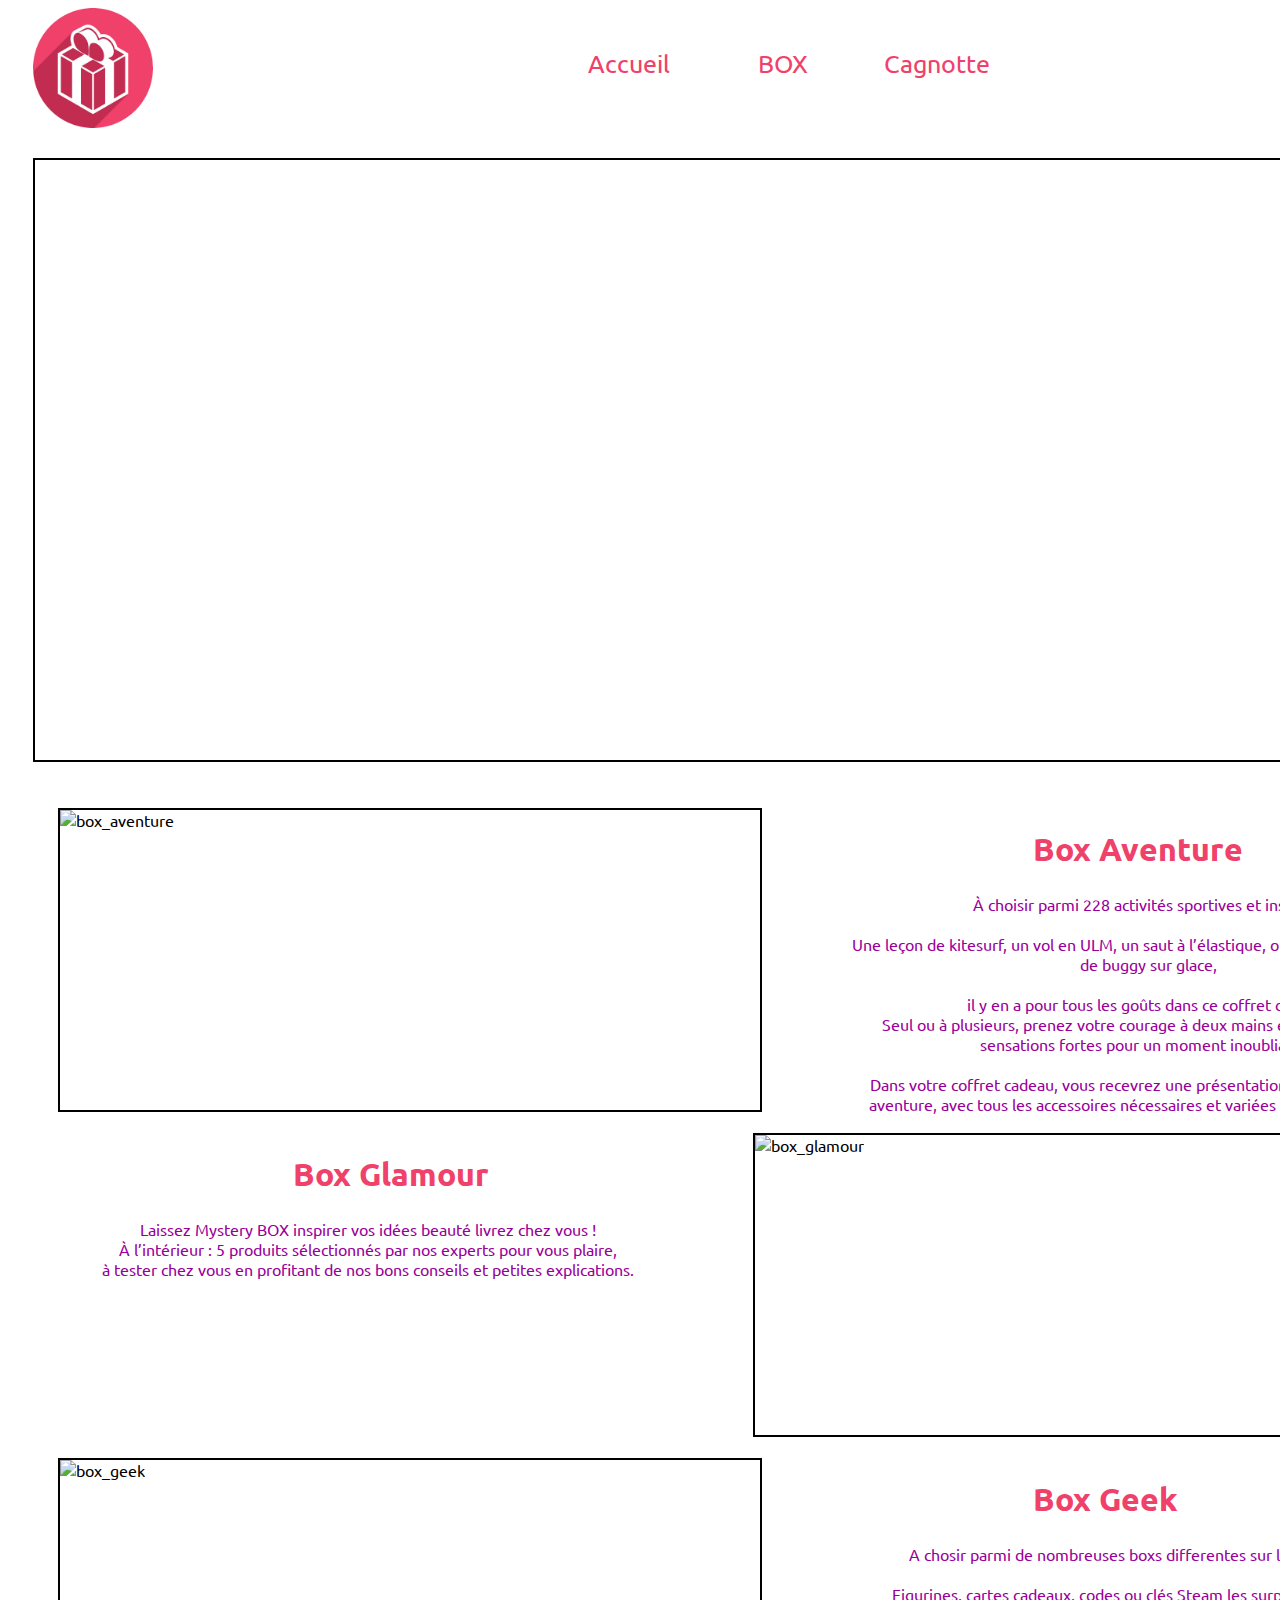
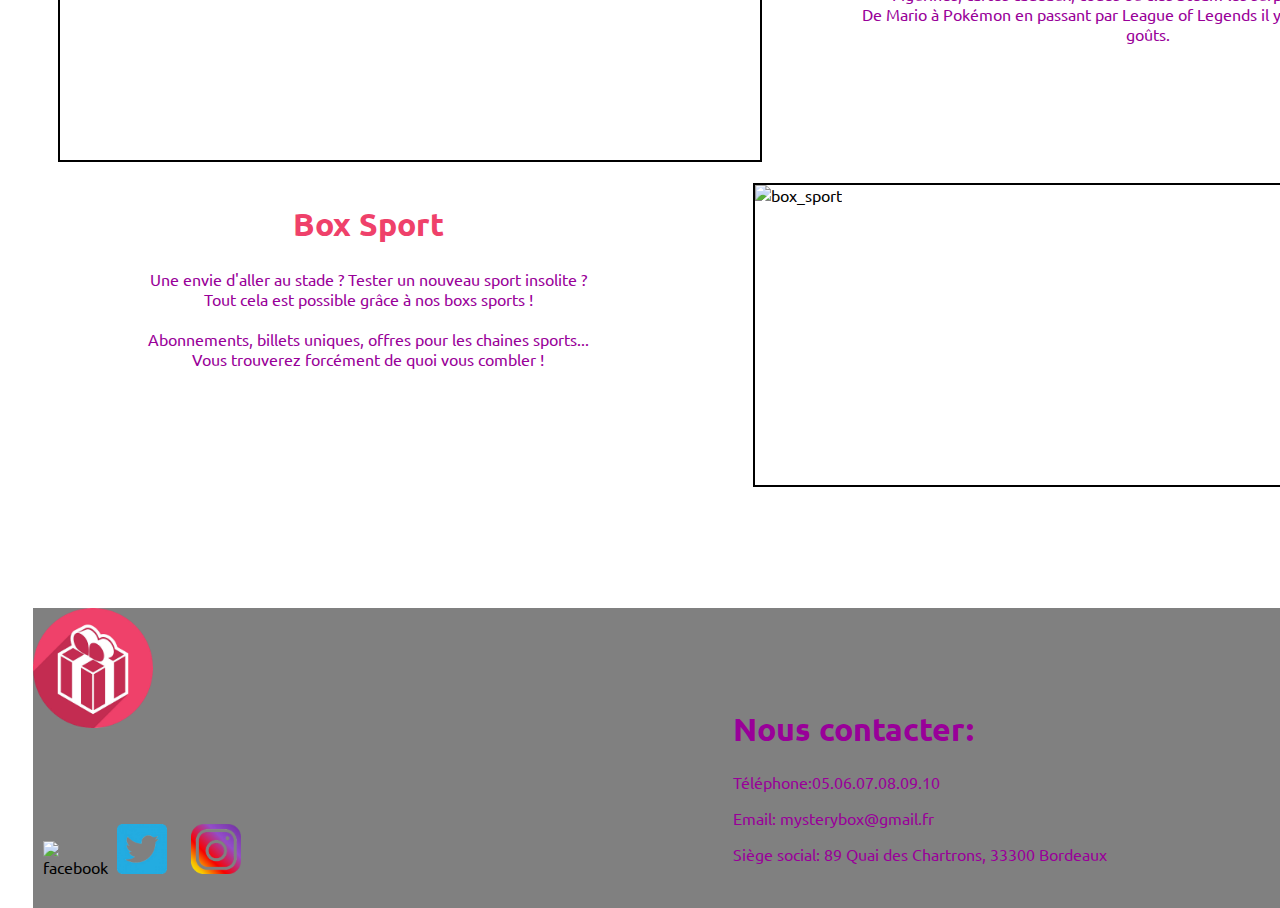
==== projet_algo_js/Html/box.html @ b509c371 "images et textes box" ====
<!DOCTYPE html>

<html>

<head>
	<meta charset="utf-8"/>
	<link rel="stylesheet" href="../Css/stylesbox.css" />
	<link href="https://fonts.googleapis.com/css?family=Ubuntu:700" rel="stylesheet">
	<script type="text/javascript" src="../Js/script.js"> </script>
	<title> Mystery BOX </title>

</head>

<body>

	<div id="page">

		<div id="header">

			<div id="logo">
				<img src="../Img/logo.png" alt="logo" class="logo" />
			</div>

			<div id="menu">

				<div class="color" onclick="headacceuil()"> Accueil </div>
				<div class="color" onclick="headbox()"> BOX </div>
        <div class="color" onclick="headcagnotte()"> Cagnotte </div>

      </div>

		</div>
    <div id="defil_img">
    </div>
    <div id="typebox">
        <div id="type1">
            <div class="test">
							 <img src="../img/aventure.jpg" class="box_aventure" alt="box_aventure">
            </div>
            <h1 class="color"> Box Aventure </h1>
            <p class="colors">À choisir parmi 228 activités sportives et insolites
							<br/>
							<br/> Une leçon de kitesurf, un vol en ULM, un saut à l’élastique, ou encore de la conduite de buggy sur glace,
							<br/>
							<br/> il y en a pour tous les goûts dans ce coffret cadeau.
							<br/> Seul ou à plusieurs, prenez votre courage à deux mains et faites le plein de sensations fortes pour un moment inoubliable !
							<br/>
							<br/> Dans votre coffret cadeau, vous recevrez une présentation de chaque produits aventure, avec tous les accessoires nécessaires et variées pour votre aventure.
              </p>
        </div>
        <div id="type2">
            <div class="test">
							 <img src="../img/glamour.jpg" class="box_glamour" alt="box_glamour">
            </div>
            <h1 class="color">Box Glamour</h1>
            <p class="colors"> Laissez Mystery BOX inspirer vos idées beauté livrez chez vous !
							<br/> À l’intérieur : 5 produits sélectionnés par nos experts pour vous plaire,
							<br/> à tester chez vous en profitant de nos bons conseils et petites explications.</p>
        </div>
        <div id="type3">
            <div class="test">
							 <img src="../img/geek.jpg" class="box_geek" alt="box_geek">
            </div>
            <h1 class="color" >Box Geek</h1>
            <p class="colors">A chosir parmi de nombreuses boxs differentes sur le thème geek !<br/> <br/>Figurines, cartes cadeaux, codes ou clés Steam les surprises sont variés !<br/>De Mario à Pokémon en passant par League of Legends il y en aura pout tous les goûts.</p>
        </div>
        <div id="type4">
            <div class="test">
							 <img src="../img/sport.jpg" class="box_sport" alt="box_sport">
            </div>
            <h1 class="color">Box Sport</h1>
            <p class="colors">Une envie d'aller au stade ? Tester un nouveau sport insolite ?<br/>Tout cela est possible grâce à nos boxs sports !<br/><br/>Abonnements, billets uniques, offres pour les chaines sports... <br/>Vous trouverez forcément de quoi vous combler ! </p>
        </div>
	  <div id="footer">
		    <div id="logo2">
			       <img src="../Img/logo.png" alt="logo" class="logo" />
		    </div>
	      <div id="contact">
	           <p> <h1 class="colors" >Nous contacter:</h1> </p>
	           <p class="colors"> Téléphone:05.06.07.08.09.10 </p>
	           <p class="colors"> Email: mysterybox@gmail.fr </p>
	           <p class="colors"> Siège social:  89 Quai des Chartrons, 33300 Bordeaux </p>
        </div>
        <div id="reseaux">
  	         <p><img src="../Img/facebook.png" class="images_social" alt="facebook" /></p>
		         <p><img src="../Img/twitter.png" class="images_social" alt="twitter" /></p>
		         <p><img src="../Img/instagram.png" class="images_social" alt="insta" /></p>
	      </div>
      </div>
    </div>
  </body>
</html>
---- projet_algo_js/Css/stylesbox.css ----
body {


}
#page {
  width: 1500px;
	height: 2400px;
  position: absolute;
	display: inline-block;
  font-family: 'Ubuntu', sans-serif;
}
#header {
	width: 1450px;
	height: 120px;
  position: absolute;
  left: 25px;
  display: inline-block;
}
.logo {
  width: 120px;
  height: 120px;
}
#logo{
  width: 120px;
  height: 120px;
}
#menu {
  width: 500px;
  height: 60px;
  text-align: center;
  position: absolute;
  top: 40px;
  right: 450px;
	}

#menu div {
	width: 150px;
	height: 40px;
	display: inline-block;
	font-size: 25px;
	}

  .color {
    color: #ef416a;
  }

  .colors {
    color: #990099;
  }

#defil_img {
  width: 1450px;
  height: 600px;
  position: absolute;
  top: 150px;
  left: 25px;
  border: solid 2px black;
}
#typebox {
  width: 1400px;
  height: 1300px;
  position: absolute;
  top: 800px;
  left: 50px;
}
.test {
  width: 700px;
  height: 300px;
  border: solid 2px black;
}

#type1 div {
  position: absolute;
  top: 0px;
  left: 0px;
}
#type1 h1 {
  width: 210px;
  height: 50px;
  position: absolute;
  top: 0px;
  right: 215px;
}
#type1 p {
  width: 600px;
  height: 200px;
  text-align: center;
  position: absolute;
  top: 70px;
  right: 10px;
}
#type2 div {
  position: absolute;
  top: 325px;
  left: 695px;
}
#type2 h1 {
  width: 210px;
  height: 50px;
  position: absolute;
  top: 325px;
  left: 235px;
}
#type2 p {
  width: 600px;
  height: 200px;
  text-align: center;
  position: absolute;
  top: 395px;
  left: 10px;
}
#type3 div {
  position: absolute;
  top: 650px;
  left: 0px;
}
#type3 h1 {
  width: 210px;
  height: 50px;
  position: absolute;
  top: 650px;
  right: 215px;
}
#type3 p {
  width: 600px;
  height: 200px;
  text-align: center;
  position: absolute;
  top: 720px;
  right: 10px;
}
#type4 div {
  position: absolute;
  top: 975px;
  left: 695px;
}
#type4 h1 {
  width: 210px;
  height: 50px;
  position: absolute;
  top: 975px;
  left: 235px;
}
#type4 p {
  width: 600px;
  height: 200px;
  text-align: center;
  position: absolute;
  top: 1045px;
  left: 10px;
}


#footer {
  width: 1450px;
  height: 300px;
  background-color: grey;
  position: absolute;
  top: 1400px;
  left: -25px;
}
#contact {
  width: 400px;
  height: 180px;
  position: absolute;
  top: 80px;
  left: 700px;
}
#reseaux {
  width: 300px;
  height: 100px;
  position: absolute;
  bottom: 0px;
  left: 10px;
  display: inline-block;
}
#reseaux p{
  width: 70px;
  display: inline-block;
}
.images_social {
  width: 50px;
  height: 50px;
}

.box_glamour {
  width: 700px;
  height: 300px;
}

.box_geek {
  width: 550px;
  height: 300px;
}

.box_aventure {
  width: 700px;
  height: 300px;
}

.box_sport {
  width: 550px;
  height: 300px;
}
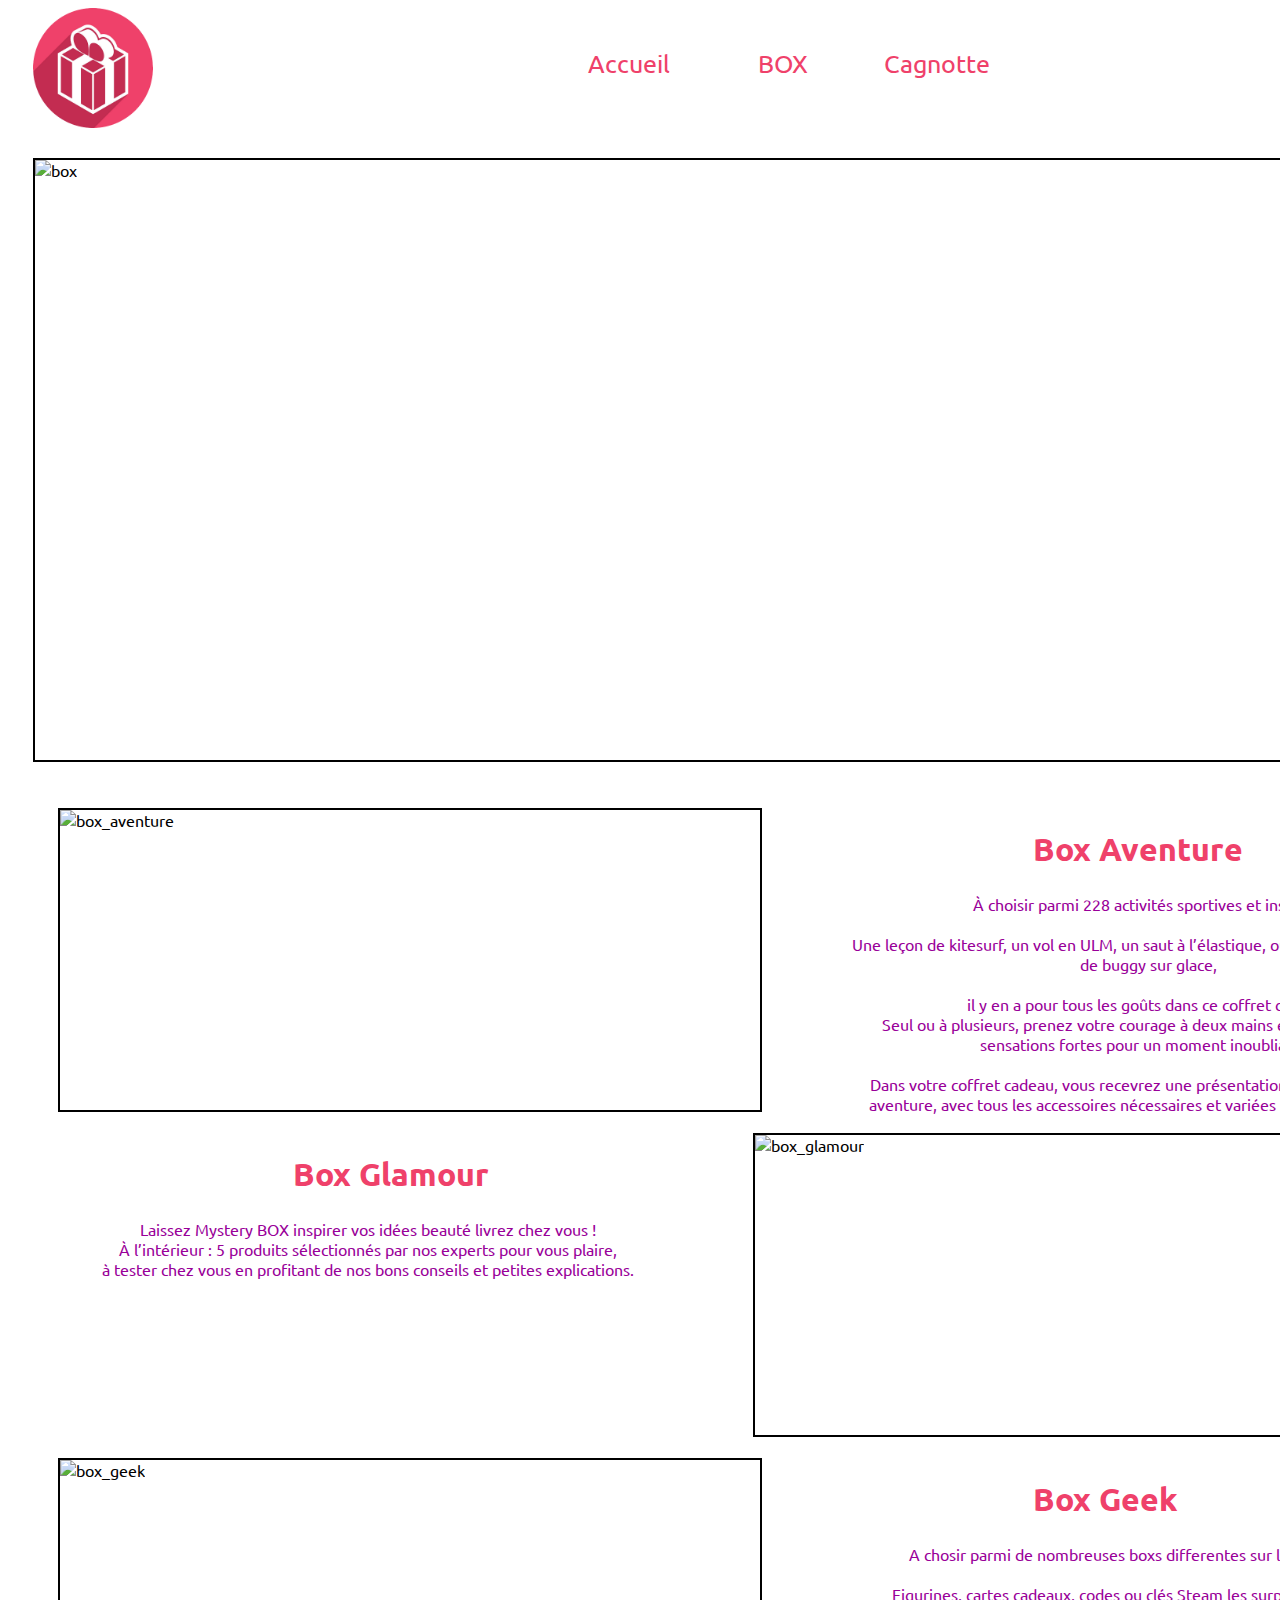
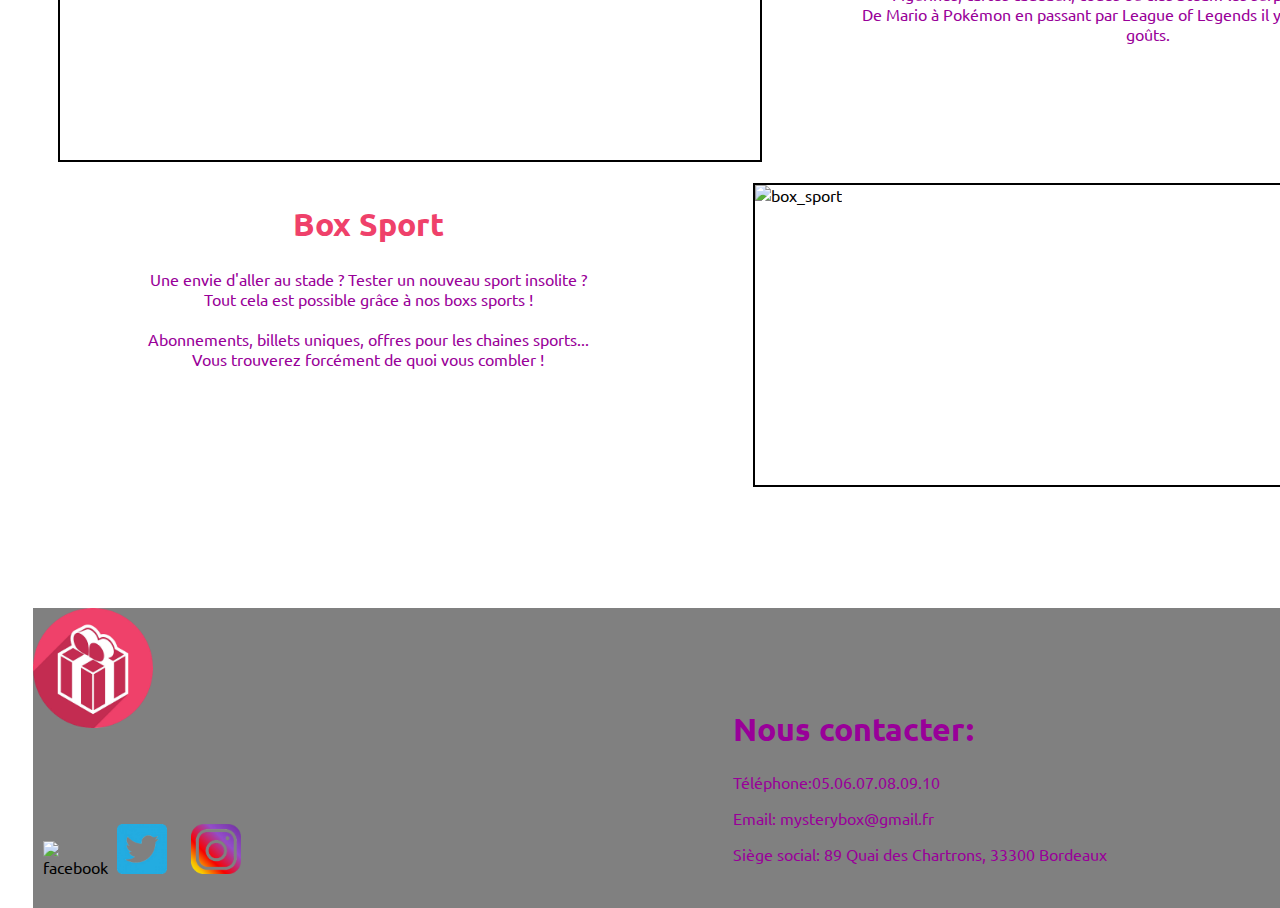
==== commit e9e1dd82: "d" ====
--- a/projet_algo_js/Html/box.html
+++ b/projet_algo_js/Html/box.html
@@ -31,6 +31,7 @@
 
 		</div>
     <div id="defil_img">
+			<img src="../img/box.jpg" class="box_" alt="box">
     </div>
     <div id="typebox">
         <div id="type1">
@@ -59,14 +60,14 @@
         </div>
         <div id="type3">
             <div class="test">
-							 <img src="../img/geek.jpg" class="box_geek" alt="box_geek">
+							 <img src="../img/geek.png" class="box_geek" alt="box_geek">
             </div>
             <h1 class="color" >Box Geek</h1>
             <p class="colors">A chosir parmi de nombreuses boxs differentes sur le thème geek !<br/> <br/>Figurines, cartes cadeaux, codes ou clés Steam les surprises sont variés !<br/>De Mario à Pokémon en passant par League of Legends il y en aura pout tous les goûts.</p>
         </div>
         <div id="type4">
             <div class="test">
-							 <img src="../img/sport.jpg" class="box_sport" alt="box_sport">
+							 <img src="../img/sport.png" class="box_sport" alt="box_sport">
             </div>
             <h1 class="color">Box Sport</h1>
             <p class="colors">Une envie d'aller au stade ? Tester un nouveau sport insolite ?<br/>Tout cela est possible grâce à nos boxs sports !<br/><br/>Abonnements, billets uniques, offres pour les chaines sports... <br/>Vous trouverez forcément de quoi vous combler ! </p>
--- a/projet_algo_js/Css/stylesbox.css
+++ b/projet_algo_js/Css/stylesbox.css
@@ -178,6 +178,7 @@
   width: 70px;
   display: inline-block;
 }
+
 .images_social {
   width: 50px;
   height: 50px;
@@ -189,7 +190,7 @@
 }
 
 .box_geek {
-  width: 550px;
+  width: 700px;
   height: 300px;
 }
 
@@ -199,6 +200,11 @@
 }
 
 .box_sport {
-  width: 550px;
-  height: 300px;
-}
+  width: 700px;
+  height: 300px;
+}
+
+.box_ {
+  width: 1450px;
+  height: 600px;
+}
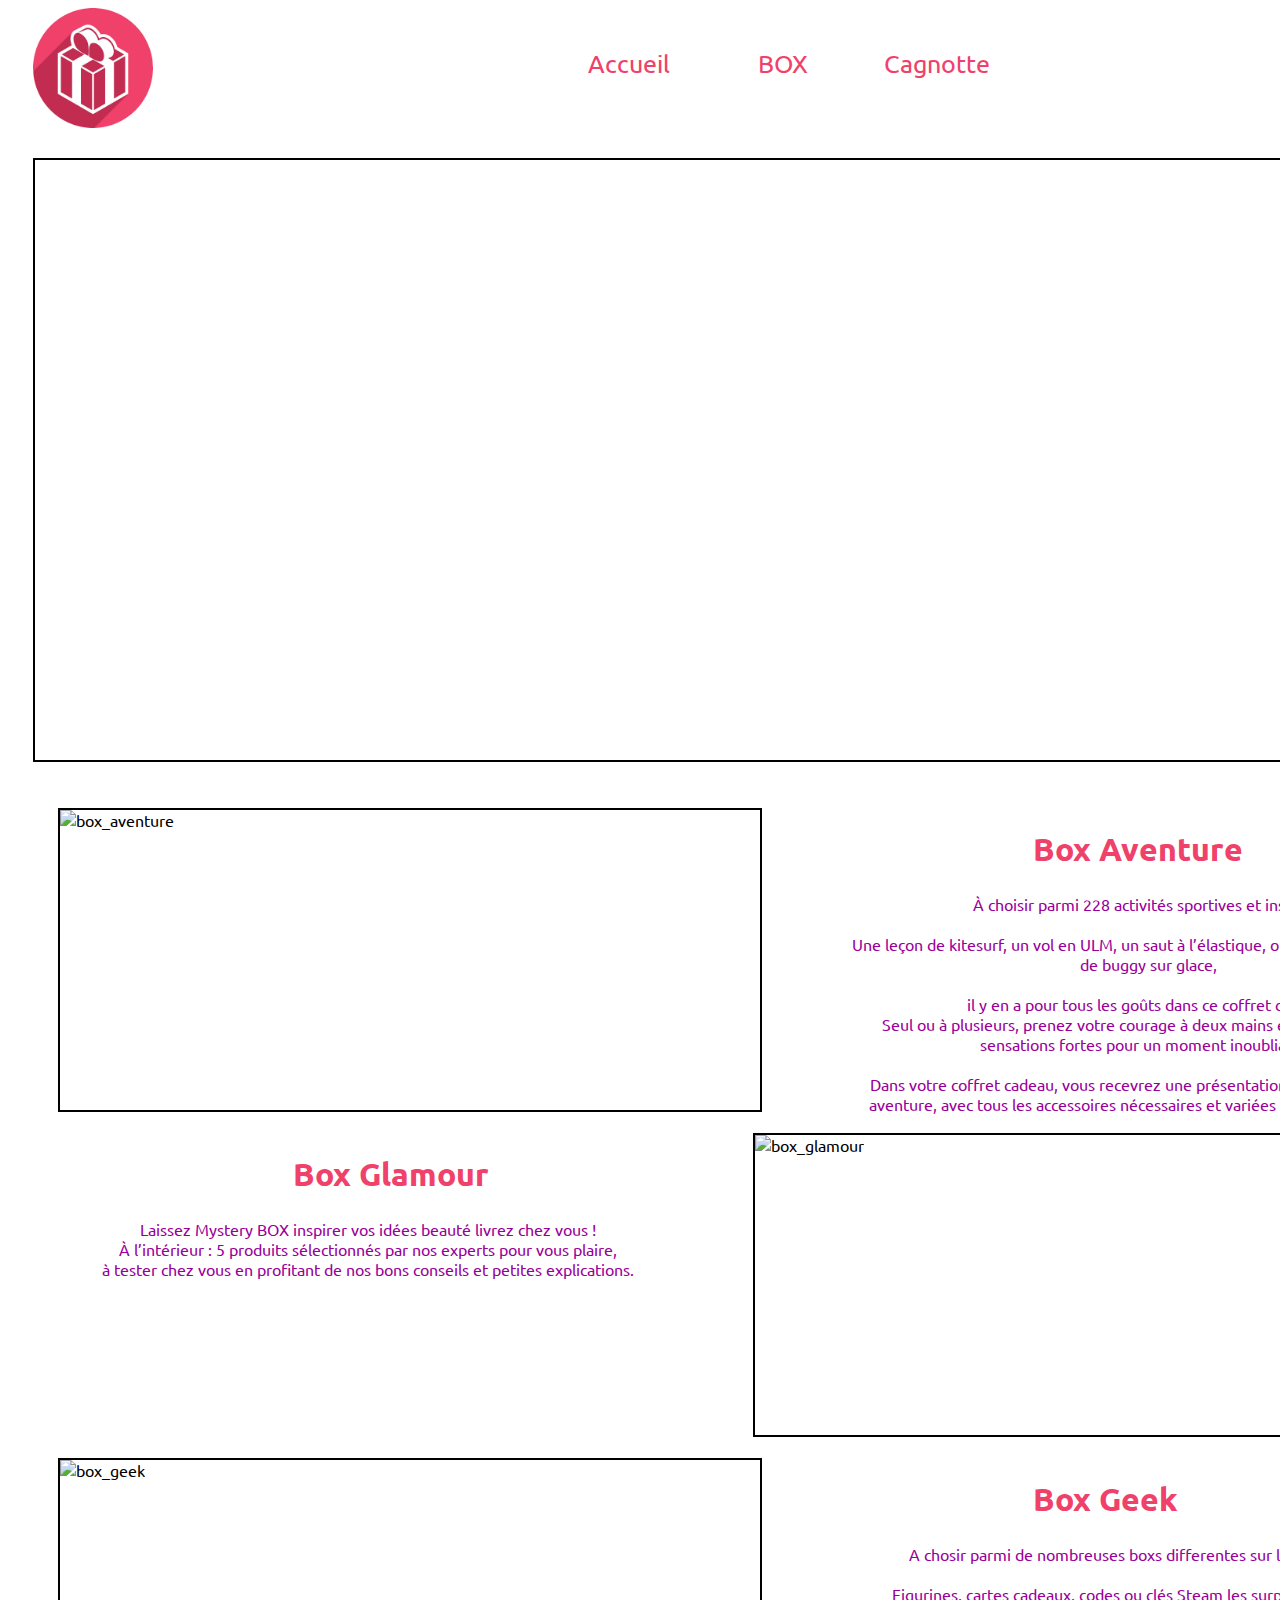
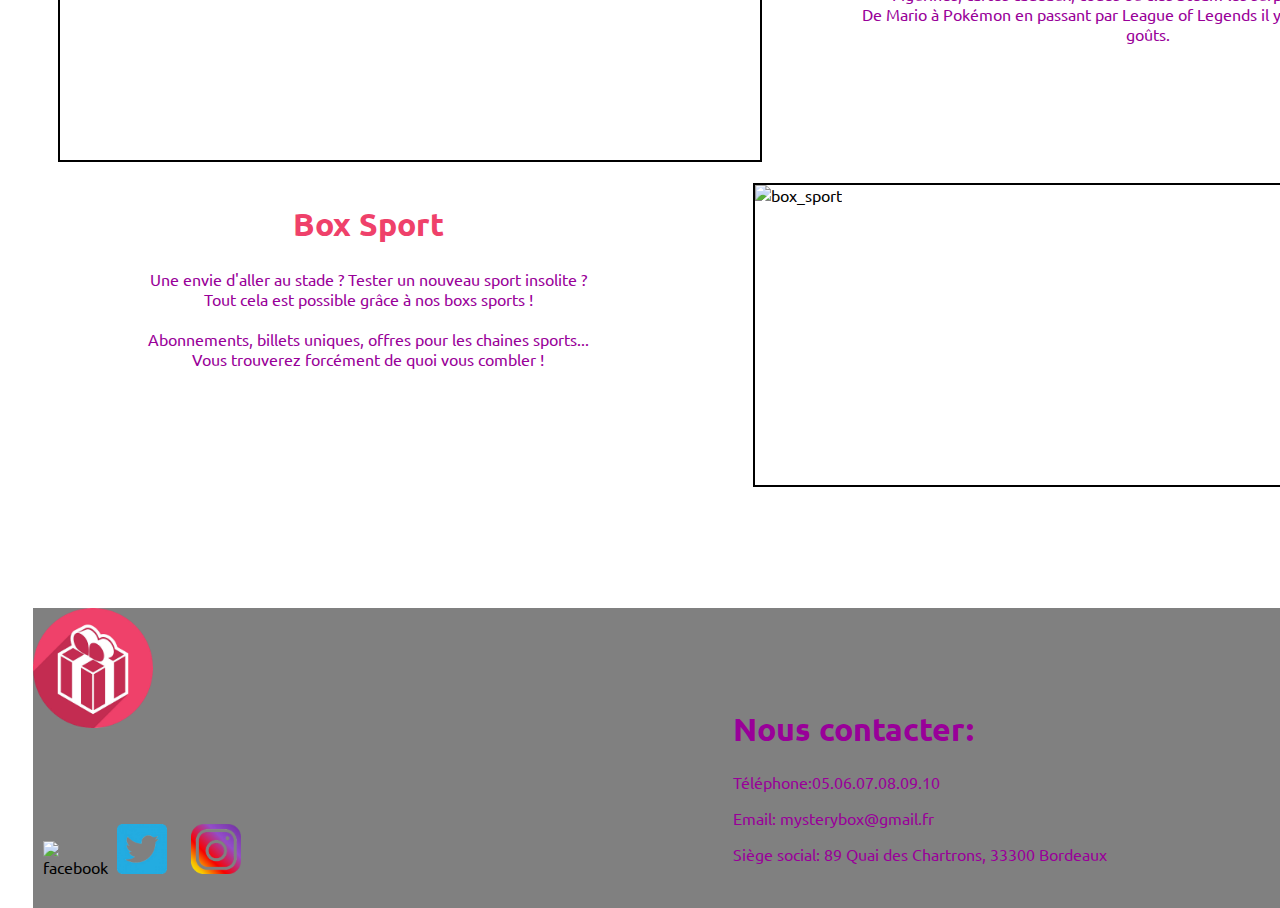
==== commit c578f88c: "l" ====
--- a/projet_algo_js/Html/box.html
+++ b/projet_algo_js/Html/box.html
@@ -31,7 +31,6 @@
 
 		</div>
     <div id="defil_img">
-			<img src="../img/box.jpg" class="box_" alt="box">
     </div>
     <div id="typebox">
         <div id="type1">
--- a/projet_algo_js/Css/stylesbox.css
+++ b/projet_algo_js/Css/stylesbox.css
@@ -200,11 +200,6 @@
 }
 
 .box_sport {
-  width: 700px;
-  height: 300px;
-}
-
-.box_ {
-  width: 1450px;
-  height: 600px;
-}
+  width: 400px;
+  height: 300px;
+}
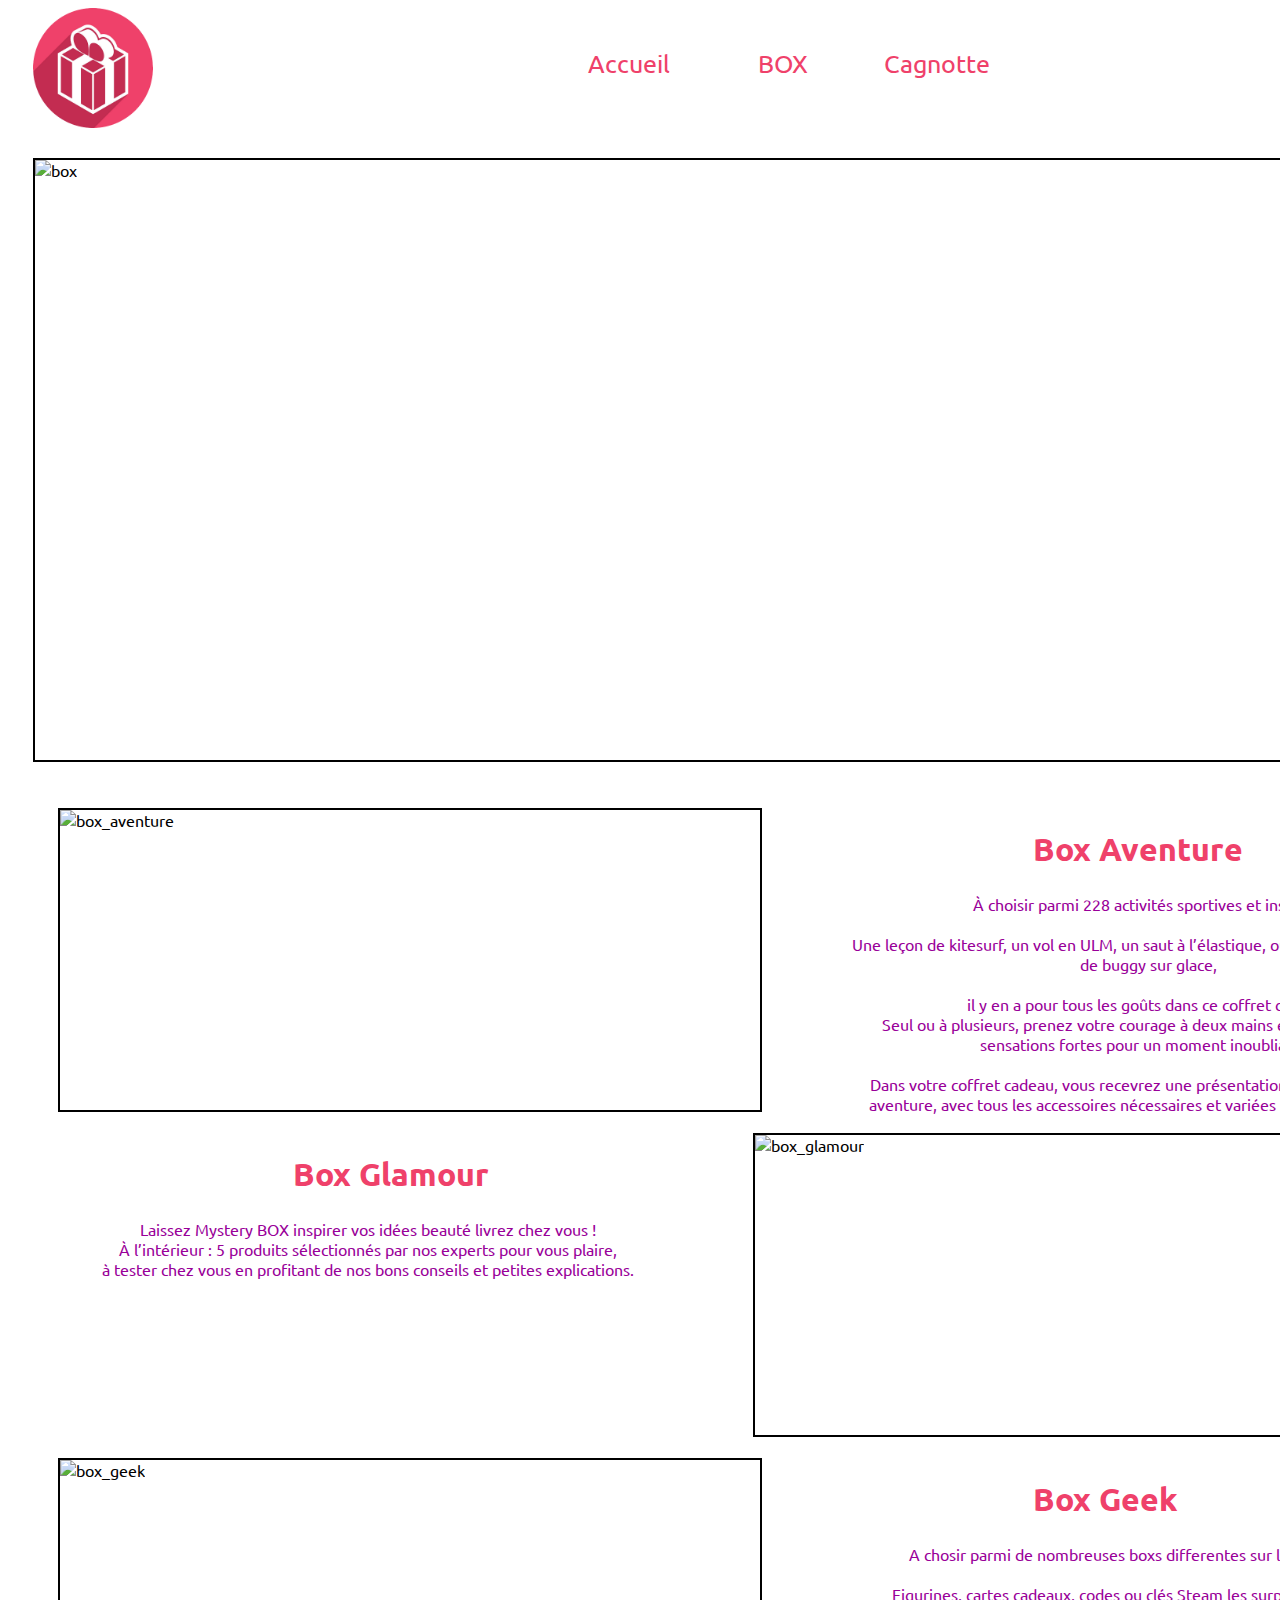
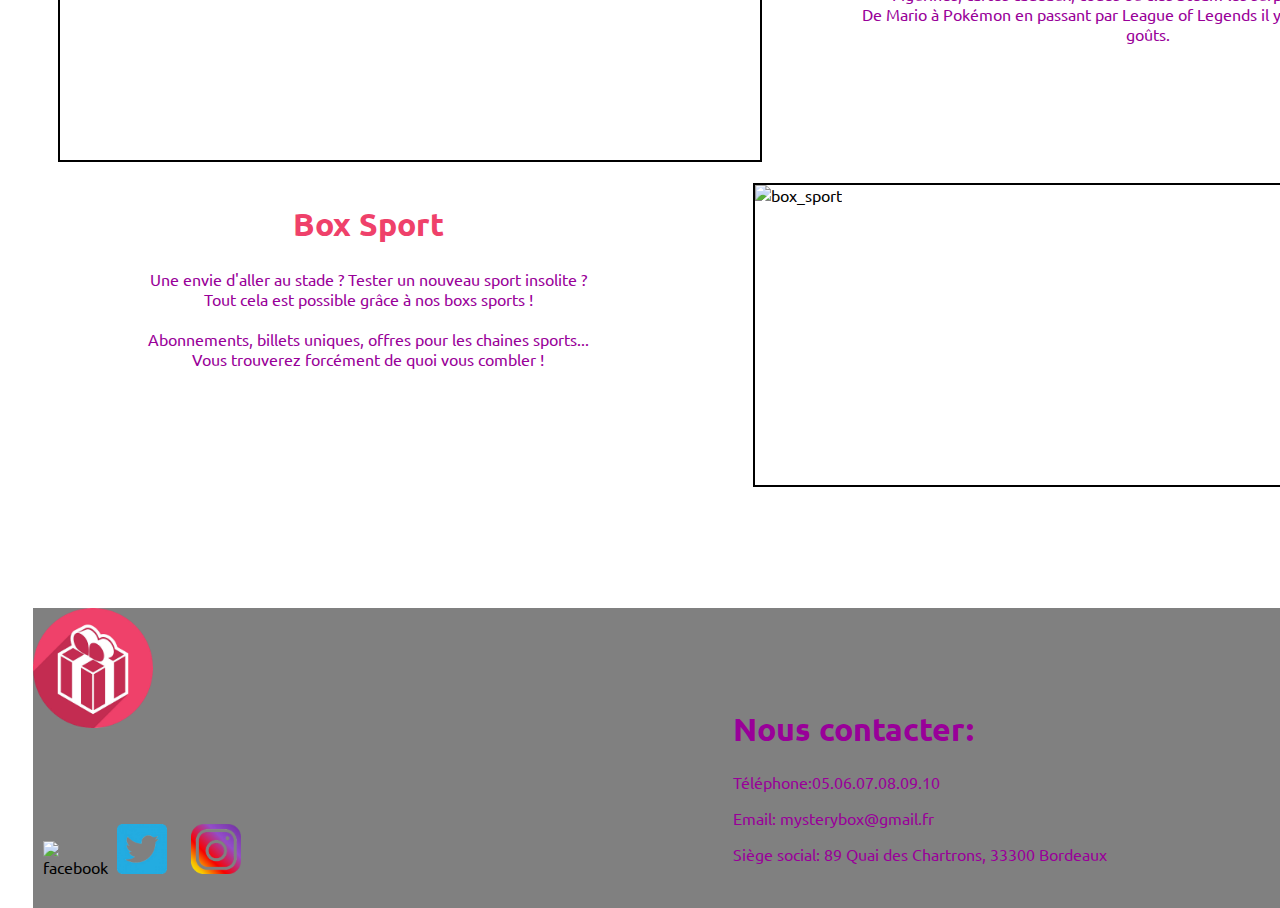
==== commit 6effcaab: "Merge branch 'master' of https://github.com/MouleFrites/projet_algo_js1" ====
--- a/projet_algo_js/Html/box.html
+++ b/projet_algo_js/Html/box.html
@@ -31,6 +31,7 @@
 
 		</div>
     <div id="defil_img">
+			<img src="../img/box.jpg" class="box_" alt="box">
     </div>
     <div id="typebox">
         <div id="type1">
--- a/projet_algo_js/Css/stylesbox.css
+++ b/projet_algo_js/Css/stylesbox.css
@@ -203,3 +203,8 @@
   width: 400px;
   height: 300px;
 }
+
+.box_ {
+  width: 1450px;
+  height: 600px;
+}
